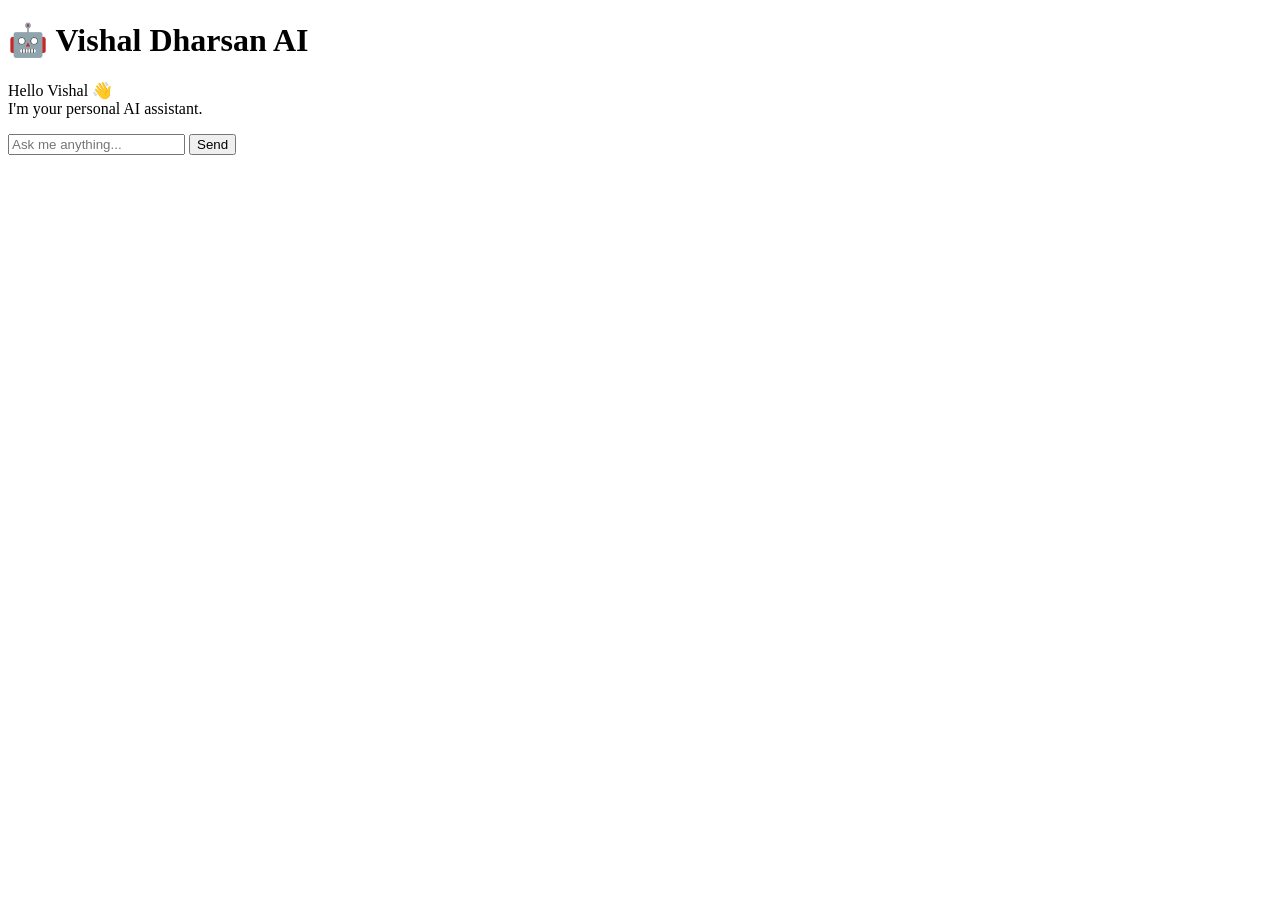
==== index.html @ 2d557f38 "html out" ====
<!DOCTYPE html>
<html lang="en">
<head>
    <meta charset="UTF-8">
    <meta name="viewport" content="width=device-width, initial-scale=1.0">
    <title>Vishal Dharsan AI</title>

    <link rel="stylesheet" href="style.css">
</head>
<body>

    <div class="container">

        <h1>🤖 Vishal Dharsan AI</h1>

        <p class="welcome">
            Hello Vishal 👋<br>
            I'm your personal AI assistant.
        </p>

        <div id="chatBox">

        </div>

        <div class="input-area">

            <input
                type="text"
                id="userInput"
                placeholder="Ask me anything..."
            >

            <button id="sendBtn">
                Send
            </button>

        </div>

    </div>

<script src="script.js"></script>

</body>
</html>
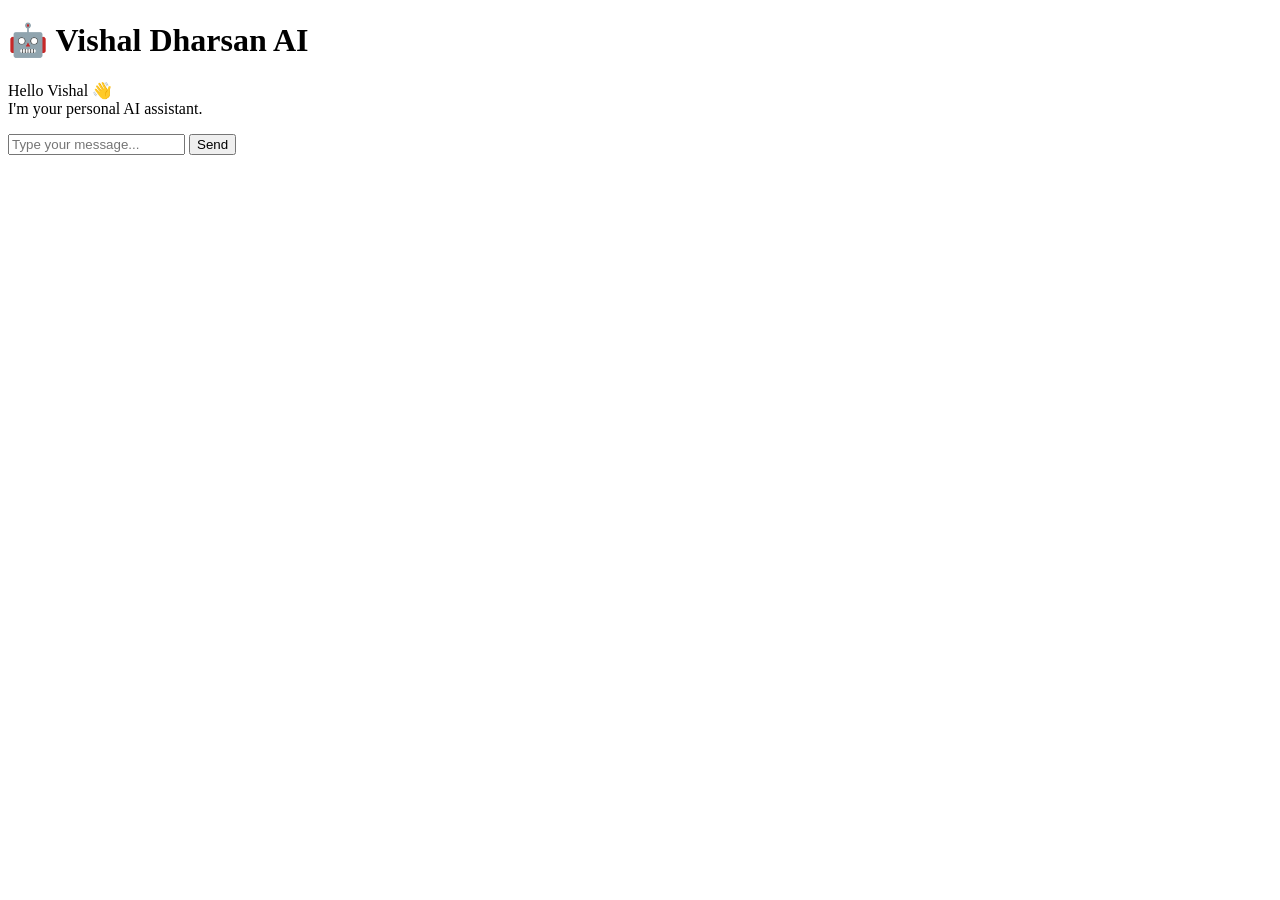
==== commit 32c22349: "Update index.html" ====
--- a/index.html
+++ b/index.html
@@ -1,44 +1,35 @@
-<!DOCTYPE html>
-<html lang="en">
-<head>
-    <meta charset="UTF-8">
-    <meta name="viewport" content="width=device-width, initial-scale=1.0">
-    <title>Vishal Dharsan AI</title>
-
-    <link rel="stylesheet" href="style.css">
-</head>
-<body>
-
-    <div class="container">
-
-        <h1>🤖 Vishal Dharsan AI</h1>
-
-        <p class="welcome">
-            Hello Vishal 👋<br>
-            I'm your personal AI assistant.
-        </p>
-
-        <div id="chatBox">
-
-        </div>
-
-        <div class="input-area">
-
-            <input
-                type="text"
-                id="userInput"
-                placeholder="Ask me anything..."
-            >
-
-            <button id="sendBtn">
-                Send
-            </button>
-
-        </div>
-
-    </div>
-
-<script src="script.js"></script>
-
-</body>
-</html>
+<!DOCTYPE html>
+<html lang="en">
+<head>
+    <meta charset="UTF-8">
+    <meta name="viewport" content="width=device-width, initial-scale=1.0">
+    <title>Vishal Dharsan AI</title>
+    <link rel="stylesheet" href="style.css">
+</head>
+<body>
+
+<div class="container">
+    <h1>🤖 Vishal Dharsan AI</h1>
+
+    <p class="welcome">
+        Hello Vishal 👋<br>
+        I'm your personal AI assistant.
+    </p>
+
+    <div id="chatBox"></div>
+
+    <div class="input-area">
+        <input
+            type="text"
+            id="userInput"
+            placeholder="Type your message..."
+            autocomplete="off"
+        >
+        <button id="sendBtn">Send</button>
+    </div>
+</div>
+
+<script src="script.js"></script>
+
+</body>
+</html>
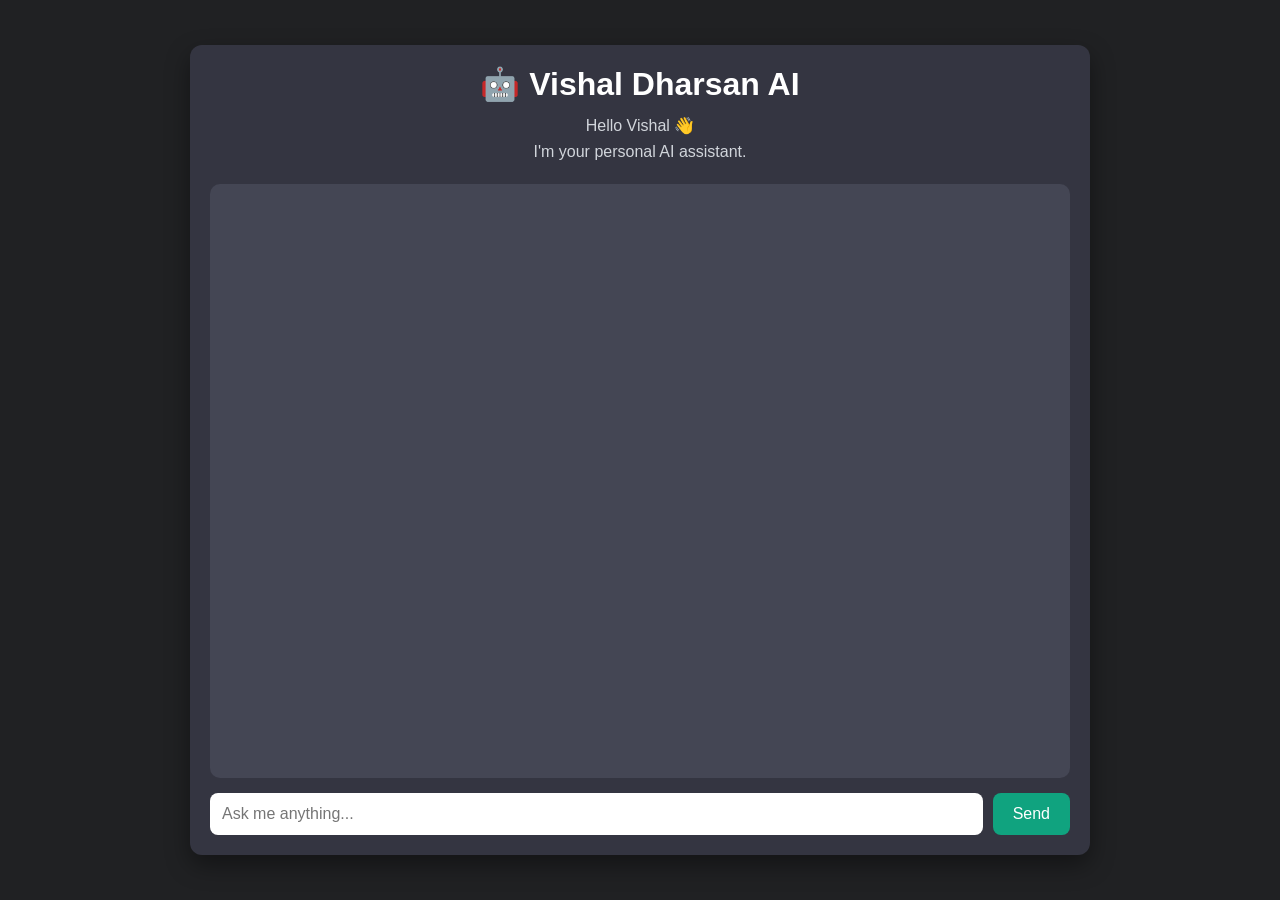
==== commit 93400c85: "Refactor HTML structure and update input placeholder" ====
--- a/index.html
+++ b/index.html
@@ -4,32 +4,41 @@
     <meta charset="UTF-8">
     <meta name="viewport" content="width=device-width, initial-scale=1.0">
     <title>Vishal Dharsan AI</title>
+
     <link rel="stylesheet" href="style.css">
 </head>
 <body>
 
-<div class="container">
-    <h1>🤖 Vishal Dharsan AI</h1>
+    <div class="container">
 
-    <p class="welcome">
-        Hello Vishal 👋<br>
-        I'm your personal AI assistant.
-    </p>
+        <h1>🤖 Vishal Dharsan AI</h1>
 
-    <div id="chatBox"></div>
+        <p class="welcome">
+            Hello Vishal 👋<br>
+            I'm your personal AI assistant.
+        </p>
 
-    <div class="input-area">
-        <input
-            type="text"
-            id="userInput"
-            placeholder="Type your message..."
-            autocomplete="off"
-        >
-        <button id="sendBtn">Send</button>
+        <div id="chatBox">
+
+        </div>
+
+        <div class="input-area">
+
+            <input
+                type="text"
+                id="userInput"
+                placeholder="Ask me anything..."
+            >
+
+            <button id="sendBtn">
+                Send
+            </button>
+
+        </div>
+
     </div>
-</div>
 
 <script src="script.js"></script>
 
 </body>
-</html>+</html>
--- a/style.css
+++ b/style.css
@@ -0,0 +1,98 @@
+* {
+    margin: 0;
+    padding: 0;
+    box-sizing: border-box;
+    font-family: Arial, sans-serif;
+}
+
+body {
+    background: #202123;
+    color: #ffffff;
+    min-height: 100vh;
+    display: flex;
+    justify-content: center;
+    align-items: center;
+    padding: 20px;
+}
+
+.container {
+    width: 100%;
+    max-width: 900px;
+    height: 90vh;
+    background: #343541;
+    border-radius: 12px;
+    display: flex;
+    flex-direction: column;
+    padding: 20px;
+    box-shadow: 0 10px 25px rgba(0, 0, 0, 0.4);
+}
+
+h1 {
+    text-align: center;
+    margin-bottom: 10px;
+}
+
+.welcome {
+    text-align: center;
+    color: #d1d5db;
+    margin-bottom: 20px;
+    line-height: 1.6;
+}
+
+#chatBox {
+    flex: 1;
+    overflow-y: auto;
+    background: #444654;
+    border-radius: 10px;
+    padding: 15px;
+    margin-bottom: 15px;
+}
+
+.message {
+    margin-bottom: 15px;
+    line-height: 1.5;
+}
+
+.user {
+    color: #4ade80;
+    font-weight: bold;
+}
+
+.ai {
+    color: #60a5fa;
+    font-weight: bold;
+}
+
+.input-area {
+    display: flex;
+    gap: 10px;
+}
+
+#userInput {
+    flex: 1;
+    padding: 12px;
+    border: none;
+    border-radius: 8px;
+    font-size: 16px;
+    outline: none;
+}
+
+#sendBtn {
+    padding: 12px 20px;
+    border: none;
+    border-radius: 8px;
+    background: #10a37f;
+    color: white;
+    font-size: 16px;
+    cursor: pointer;
+    transition: 0.3s;
+}
+
+#sendBtn:hover {
+    background: #0d8c6d;
+}
+
+.loading {
+    color: #cccccc;
+    font-style: italic;
+}
